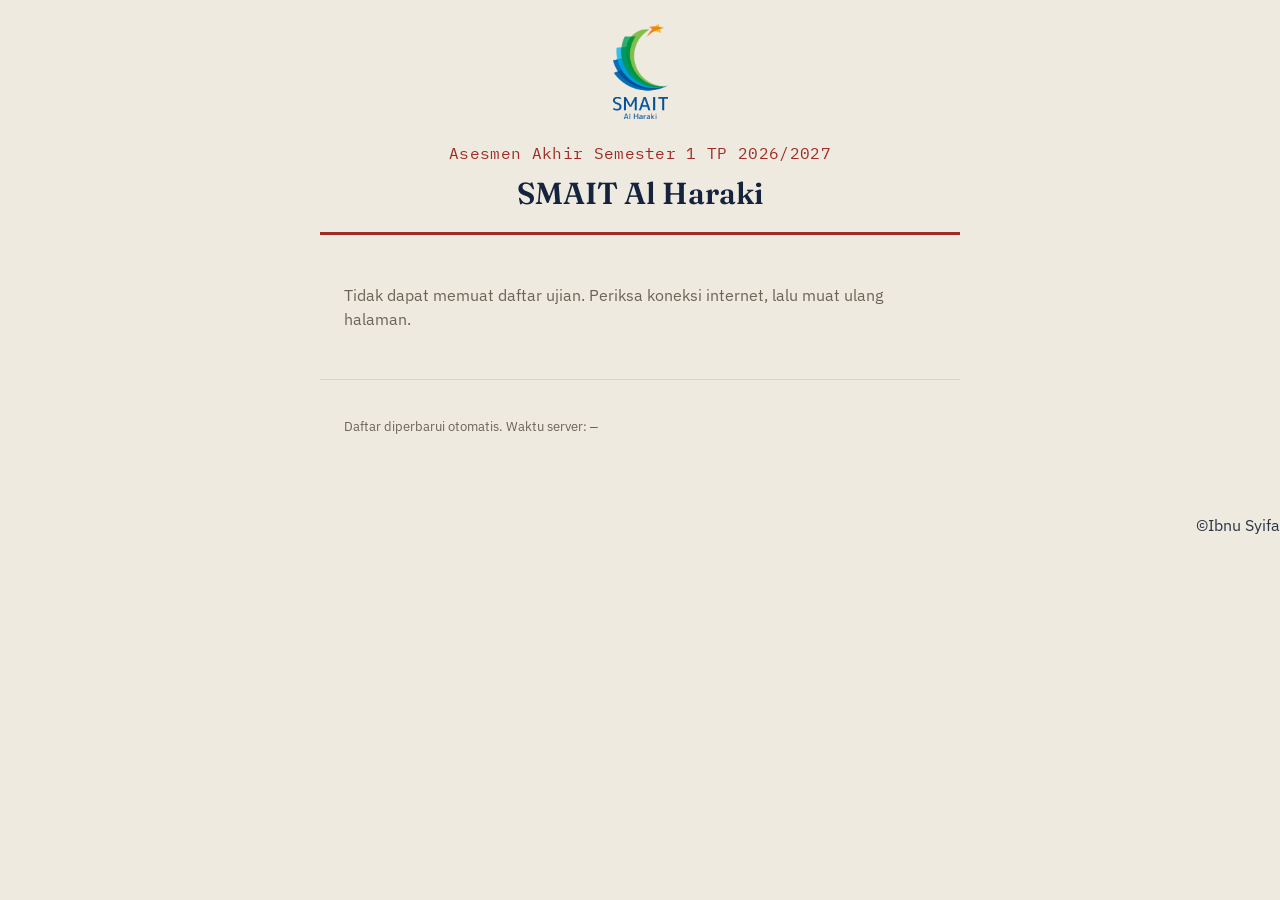
==== index.html @ da142f8c "Update index.html" ====
<!DOCTYPE html>
<html lang="id">
<head>
<meta charset="UTF-8">
<meta name="viewport" content="width=device-width, initial-scale=1.0">
<title>Portal Ujian</title>
<link rel="preconnect" href="https://fonts.googleapis.com">
<link rel="preconnect" href="https://fonts.gstatic.com" crossorigin>
<link href="https://fonts.googleapis.com/css2?family=Fraunces:opsz,wght@9..144,400;9..144,600;9..144,700&family=IBM+Plex+Sans:wght@400;500;600&family=IBM+Plex+Mono:wght@400;500&display=swap" rel="stylesheet">
<link rel="stylesheet" href="styles.css">
</head>
<body>
  <br><center><img src="logo.png" width="55"></center>
  <header class="site-header">
    <p class="eyebrow-mark">Asesmen Akhir Semester 1 TP 2026/2027</p>
    <h1 id="school-name">SMAIT Al Haraki</h1>
  </header>

  <div id="gate-warning" class="gate-warning" hidden>
    <div class="gate-warning__seal">&times;</div>
    <h2>Halaman ini hanya untuk Safe Exam Browser</h2>
    <p>Anda sedang membuka halaman ini di browser biasa. Tutup halaman ini, buka <strong>Safe Exam Browser</strong>, lalu masuk kembali dari sana.</p>
    <p class="gate-warning__hint">Jika Anda sudah membuka SEB tapi pesan ini masih muncul, hubungi pengawas ruangan.</p>
  </div>

  <div id="loading-state" class="loading-state">
    <p>Memuat daftar ujian&hellip;</p>
  </div>

  <div id="error-state" class="error-state" hidden>
    <p>Tidak dapat memuat daftar ujian. Periksa koneksi internet, lalu muat ulang halaman.</p>
  </div>

  <main id="exam-list" class="exam-list" hidden></main>

  <footer class="site-footer">
    <p>Daftar diperbarui otomatis. Waktu server: <span id="server-time" class="mono">&mdash;</span></p>
  </footer>
  <br><p align="right">©Ibnu Syifa</p>

  <script src="config.js"></script>
  <script src="main.js"></script>
</body>
</html>
---- styles.css ----
:root{
  --ink:#16233D;
  --ink-soft:#2B3548;
  --paper:#EFEAE0;
  --hairline:#D9D0BF;
  --seal:#9E2B25;
  --muted:#6B6455;
  --muted-bg:#E7E1D2;
  --open:#2F6B4F;
  --open-bg:#E1ECE5;
  --closed:#8A5A45;
  --closed-bg:#EAE2D5;
  --font-display:'Fraunces', serif;
  --font-body:'IBM Plex Sans', sans-serif;
  --font-mono:'IBM Plex Mono', monospace;
}

*{box-sizing:border-box;}

body{
  margin:0;
  background:var(--paper);
  color:var(--ink-soft);
  font-family:var(--font-body);
  line-height:1.5;
  min-height:100vh;
}

.site-header{
  padding:1rem 1.5rem 1rem;
  border-bottom:3px solid var(--seal);
  max-width:640px;
  margin:0 auto;
  text-align:center;
}
.eyebrow-mark{
  margin:0 0 .35rem;
  font-family:var(--font-mono);
  font-size:1rem;
  color:var(--seal);
  letter-spacing:.02em;
}
.site-header h1{
  margin:0;
  font-family:var(--font-display);
  font-weight:600;
  font-size:1.9rem;
  color:var(--ink);
  text-align:center;
}

.gate-warning{
  max-width:520px;
  margin:3rem auto;
  padding:2rem 1.75rem;
  text-align:center;
  border:1px solid var(--seal);
  background:#fff;
}
.gate-warning__seal{
  width:44px;height:44px;
  border-radius:50%;
  border:2px solid var(--seal);
  color:var(--seal);
  display:flex;align-items:center;justify-content:center;
  margin:0 auto 1rem;
  font-size:1.3rem;
}
.gate-warning h2{
  font-family:var(--font-display);
  color:var(--ink);
  margin:0 0 .75rem;
  font-size:1.3rem;
}
.gate-warning p{margin:.5rem 0;}
.gate-warning__hint{color:var(--muted);font-size:.9rem;}

.loading-state,.error-state{
  max-width:640px;margin:3rem auto;padding:0 1.5rem;color:var(--muted);
}

.exam-list{
  max-width:640px;
  margin:2rem auto 4rem;
  padding:0 1.5rem;
}

.exam-group{margin-bottom:2rem;}
.exam-group__title{
  font-family:var(--font-mono);
  font-size:.85rem;
  color:var(--muted);
  text-align:center;
  text-transform:uppercase;
  letter-spacing:.04em;
  border-bottom:1px solid var(--hairline);
  padding-bottom:.5rem;
  margin-bottom:.25rem;
}

.exam-row{
  display:flex;
  align-items:center;
  justify-content:space-between;
  gap:1rem;
  padding:1rem 0;
  border-bottom:1px solid var(--hairline);
}
.exam-row__info{min-width:0;}
.exam-row__subject{
  font-weight:600;
  color:var(--ink);
  margin:0 0 .2rem;
}
.exam-row__time{
  font-family:var(--font-mono);
  font-size:.8rem;
  color:var(--muted);
  margin:0;
}

.status-badge{
  font-family:var(--font-mono);
  font-size:.75rem;
  padding:.3rem .6rem;
  white-space:nowrap;
}
.status-badge--belum{background:var(--muted-bg);color:var(--muted);}
.status-badge--berlangsung{background:var(--open-bg);color:var(--open);}
.status-badge--selesai{background:var(--closed-bg);color:var(--closed);}

.exam-row__action{display:flex;align-items:center;gap:.75rem;flex-shrink:0;}

.btn-start{
  font-family:var(--font-body);
  font-weight:600;
  font-size:.85rem;
  color:#fff;
  background:var(--open);
  border:none;
  padding:.55rem 1rem;
  cursor:pointer;
  text-decoration:none;
}
.btn-start:focus-visible{outline:2px solid var(--seal);outline-offset:2px;}

.site-footer{
  max-width:640px;margin:0 auto;padding:1.5rem;
  color:var(--muted);font-size:.8rem;
  border-top:1px solid var(--hairline);
}
.mono{font-family:var(--font-mono);}

@media (max-width:480px){
  .exam-row{flex-direction:column;align-items:flex-start;}
  .exam-row__action{width:100%;justify-content:space-between;}
}
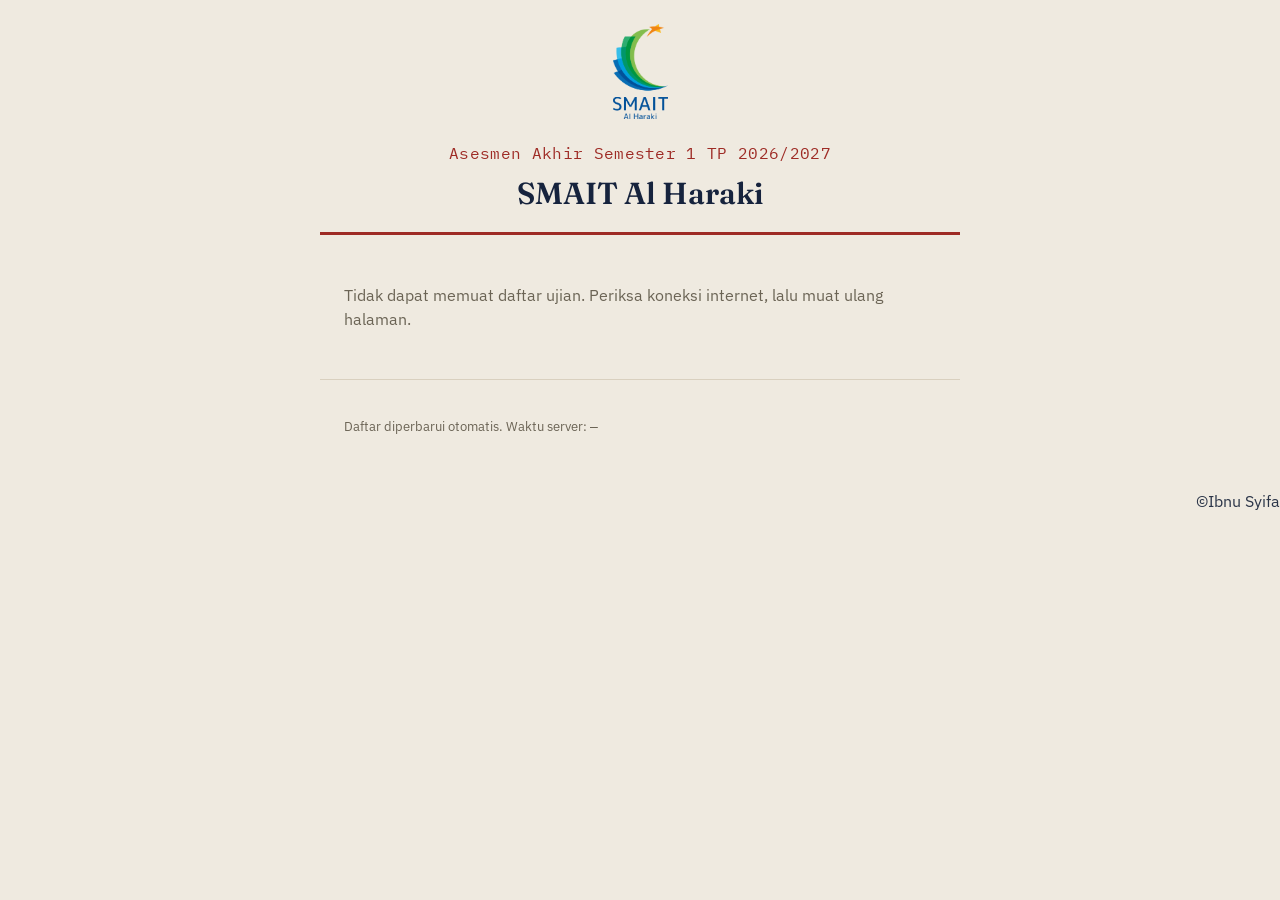
==== commit 0078139d: "Update index.html" ====
--- a/index.html
+++ b/index.html
@@ -36,7 +36,7 @@
   <footer class="site-footer">
     <p>Daftar diperbarui otomatis. Waktu server: <span id="server-time" class="mono">&mdash;</span></p>
   </footer>
-  <br><p align="right">©Ibnu Syifa</p>
+  <p align="right">©Ibnu Syifa     </p>
 
   <script src="config.js"></script>
   <script src="main.js"></script>
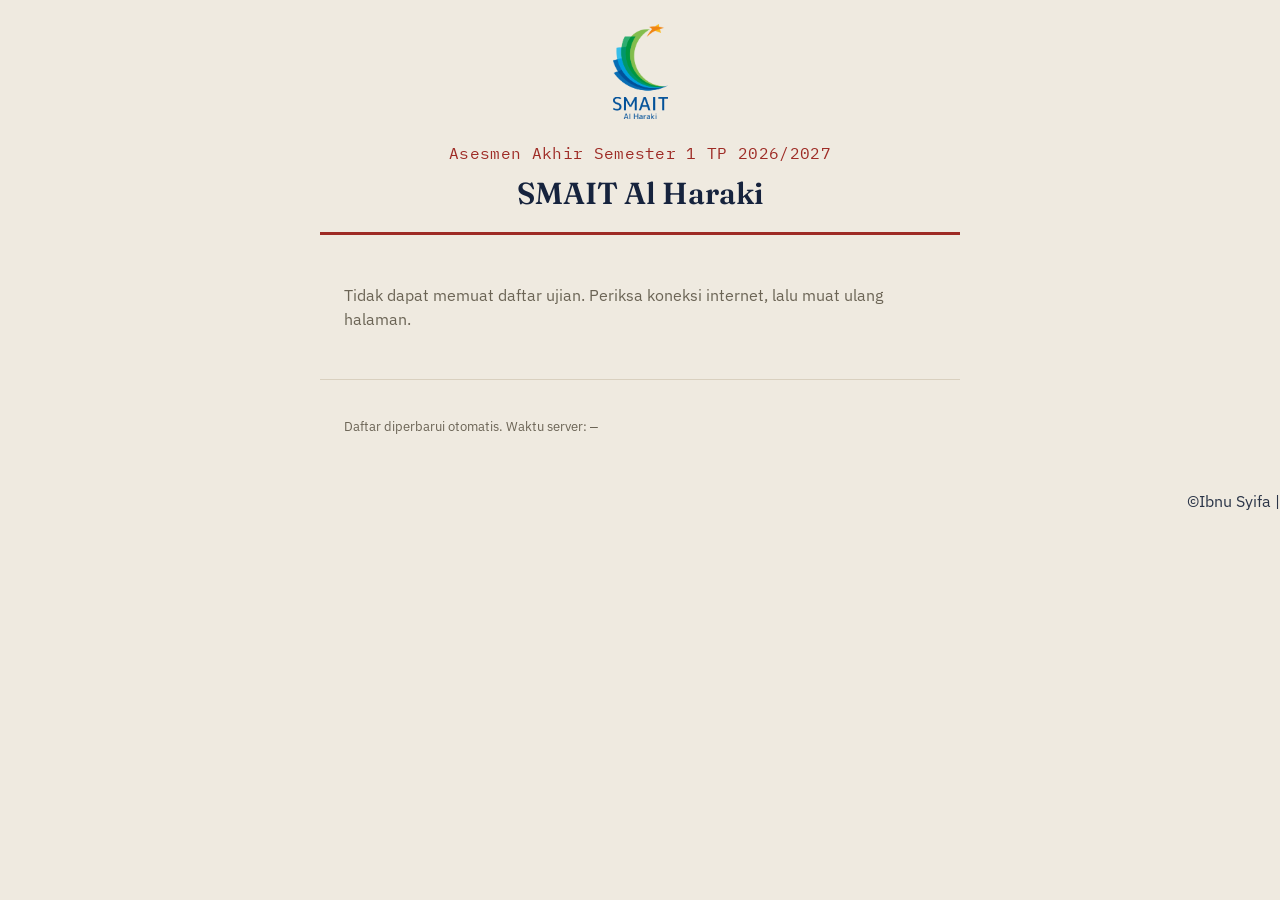
==== commit 01b2399e: "Update index.html" ====
--- a/index.html
+++ b/index.html
@@ -36,7 +36,7 @@
   <footer class="site-footer">
     <p>Daftar diperbarui otomatis. Waktu server: <span id="server-time" class="mono">&mdash;</span></p>
   </footer>
-  <p align="right">©Ibnu Syifa     </p>
+  <p align="right">©Ibnu Syifa     |</p>
 
   <script src="config.js"></script>
   <script src="main.js"></script>
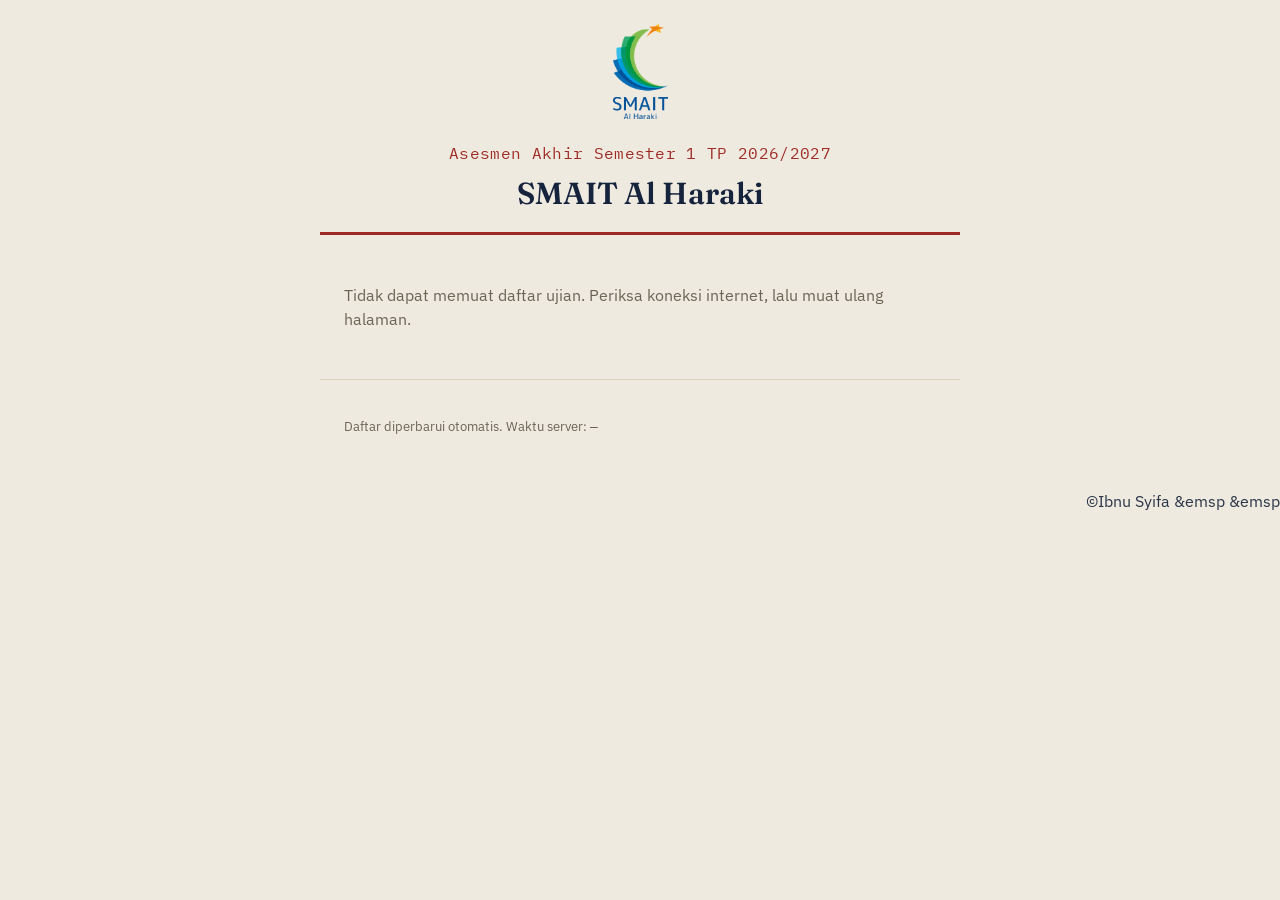
==== commit 803d1f5e: "Update index.html" ====
--- a/index.html
+++ b/index.html
@@ -36,7 +36,7 @@
   <footer class="site-footer">
     <p>Daftar diperbarui otomatis. Waktu server: <span id="server-time" class="mono">&mdash;</span></p>
   </footer>
-  <p align="right">©Ibnu Syifa     |</p>
+  <p align="right">©Ibnu Syifa &emsp &emsp</p>
 
   <script src="config.js"></script>
   <script src="main.js"></script>
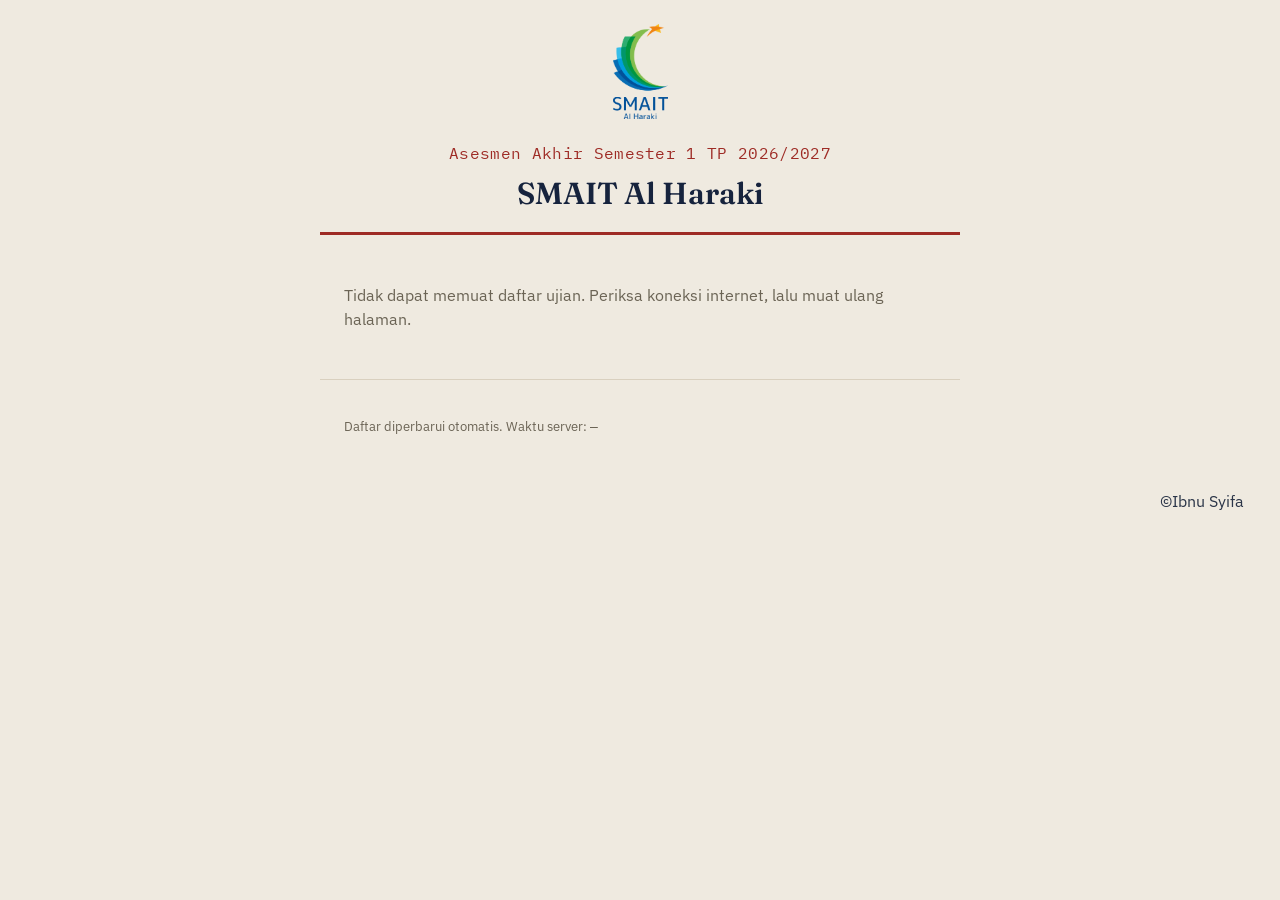
==== commit 55532ec8: "Fix HTML entity spacing in footer copyright" ====
--- a/index.html
+++ b/index.html
@@ -36,7 +36,7 @@
   <footer class="site-footer">
     <p>Daftar diperbarui otomatis. Waktu server: <span id="server-time" class="mono">&mdash;</span></p>
   </footer>
-  <p align="right">©Ibnu Syifa &emsp &emsp</p>
+  <p align="right">©Ibnu Syifa &emsp;&emsp;</p>
 
   <script src="config.js"></script>
   <script src="main.js"></script>
